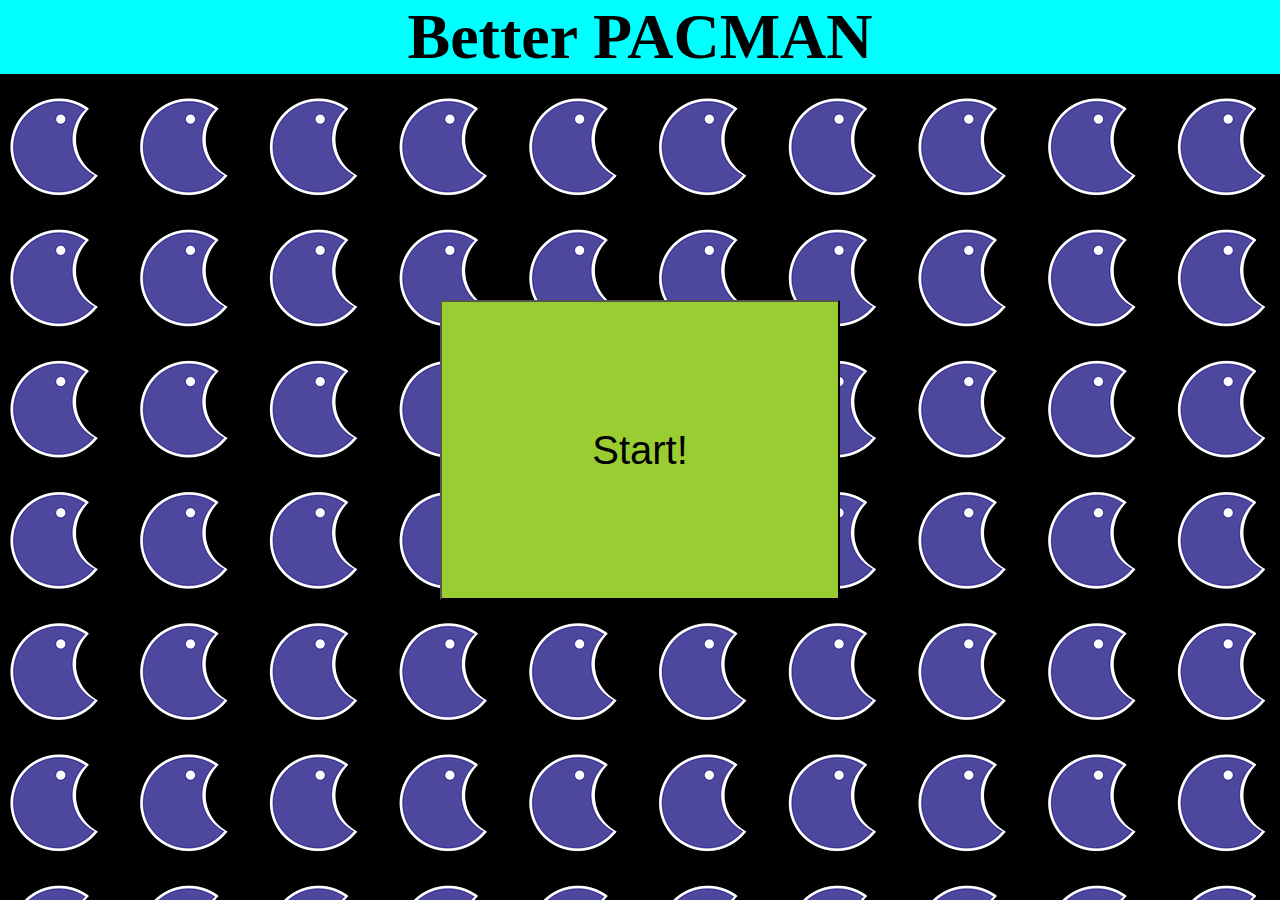
==== index.html @ e804f750 "reszta" ====
<!DOCTYPE html>
<html lang="en">
<head>
    <meta charset="UTF-8">
    <title>Pacman</title>
    <link rel="stylesheet" href="style.css">
    <script src="script.js"></script>
</head>
<body>
    <header>
        <div class="bruh"> <h1>Better PACMAN</h1></div>
    </header>
    <main>
        <input id="start" type=button onClick="parent.location='game.html'" value='Start!'>
    </main>
</body>
<script>
</script>
</html>
---- style.css ----
*
{
    margin: 0;
    padding: 0;
}
body
{
    background-image: url(tło.png);
}
header
{
    text-align: center;
    font-size: 200%;
}
.bruh
{
    background-color: aqua;
}
main
{
    text-align: center;
    margin: auto;

}
#start
{
    display: block;
    width: 400px;
    text-align: center;
    margin:auto;
    height: 300px;
    background-color: yellowgreen;
    font-size: 40px;
    position: absolute;
    top: 50%;
    left: 50%;
    margin-right: -50%;
    transform: translate(-50%, -50%)
}
.GameField
{
    width: 1700px;
    height: 900px;
    background-color: black;
    position: absolute;
    top: 50%;
    left: 50%;
    margin-right: -50%;
    transform: translate(-50%, -50%);
    border: 10px solid grey;
}
.mapa
{

}
.postac
{

}
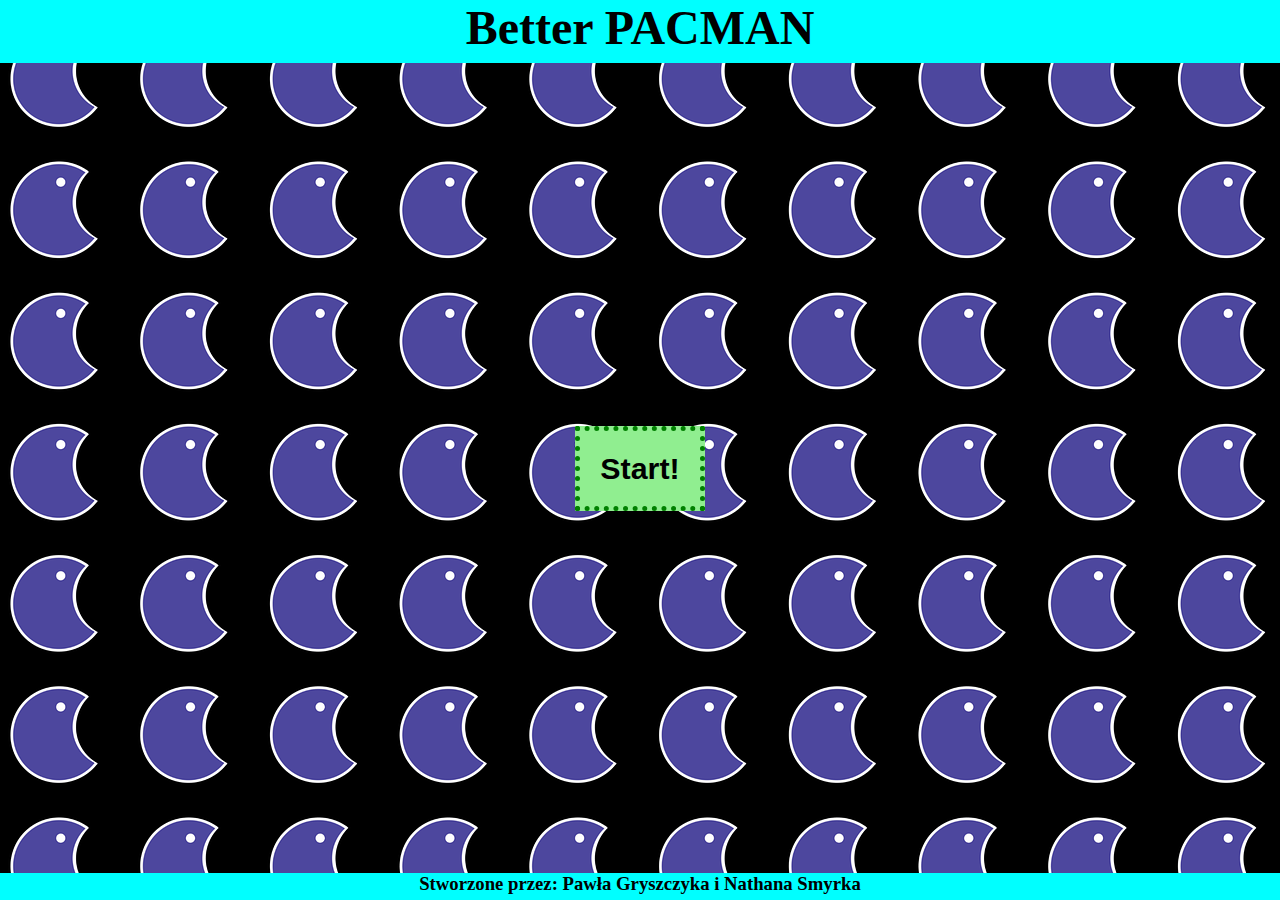
==== commit 836c32e0: "Usunięcie game.html, dodanie ukrywania przycisku Graj i wyświetlenie pola gry (pole gry w index.html" ====
--- a/index.html
+++ b/index.html
@@ -1,19 +1,24 @@
 <!DOCTYPE html>
-<html lang="en">
+<html lang="pl-PL">
 <head>
     <meta charset="UTF-8">
-    <title>Pacman</title>
+    <title>Better Pacman</title>
     <link rel="stylesheet" href="style.css">
     <script src="script.js"></script>
 </head>
 <body>
     <header>
-        <div class="bruh"> <h1>Better PACMAN</h1></div>
+        <h1>Better PACMAN</h1>
     </header>
     <main>
-        <input id="start" type=button onClick="parent.location='game.html'" value='Start!'>
+        <input id="btnStart" type=button onClick="hide_showElm()" value='Start!'>
+
+        <div id="hideCanvas">
+            <canvas id="canvasMap"></canvas>
+        </div>
     </main>
+    <footer>
+        <h3>Stworzone przez: Pawła Gryszczyka i Nathana Smyrka</h3>
+    </footer>
 </body>
-<script>
-</script>
 </html>--- a/style.css
+++ b/style.css
@@ -1,59 +1,40 @@
-*
-{
+* {
     margin: 0;
     padding: 0;
 }
-body
-{
+header {
+    text-align: center;
+    font-size: 150%;
+    background-color: aqua;
+    height: 7vh;
+}
+main {
     background-image: url(tło.png);
+    width: 100vw;
+    height: 90vh;
+    display: flex;
+    justify-content: center;
+    align-items: center;
 }
-header
-{
+footer {
     text-align: center;
-    font-size: 200%;
+    background-color: aqua;
+    height: 3vh;
 }
-.bruh
-{
-    background-color: aqua;
+#btnStart {
+    background-color: lightgreen;
+    border: 5px green dotted;
+    font-size: 190%;
+    font-weight: bold;
+    padding: 20px;
+    cursor: pointer;
 }
-main
-{
-    text-align: center;
-    margin: auto;
-
+#hideCanvas {
+    display: none;
 }
-#start
-{
-    display: block;
-    width: 400px;
-    text-align: center;
-    margin:auto;
-    height: 300px;
-    background-color: yellowgreen;
-    font-size: 40px;
-    position: absolute;
-    top: 50%;
-    left: 50%;
-    margin-right: -50%;
-    transform: translate(-50%, -50%)
-}
-.GameField
-{
-    width: 1700px;
-    height: 900px;
+#canvasMap {
+    width: 70vw;
+    height: 85vh;
     background-color: black;
-    position: absolute;
-    top: 50%;
-    left: 50%;
-    margin-right: -50%;
-    transform: translate(-50%, -50%);
     border: 10px solid grey;
 }
-.mapa
-{
-
-}
-.postac
-{
-
-}
